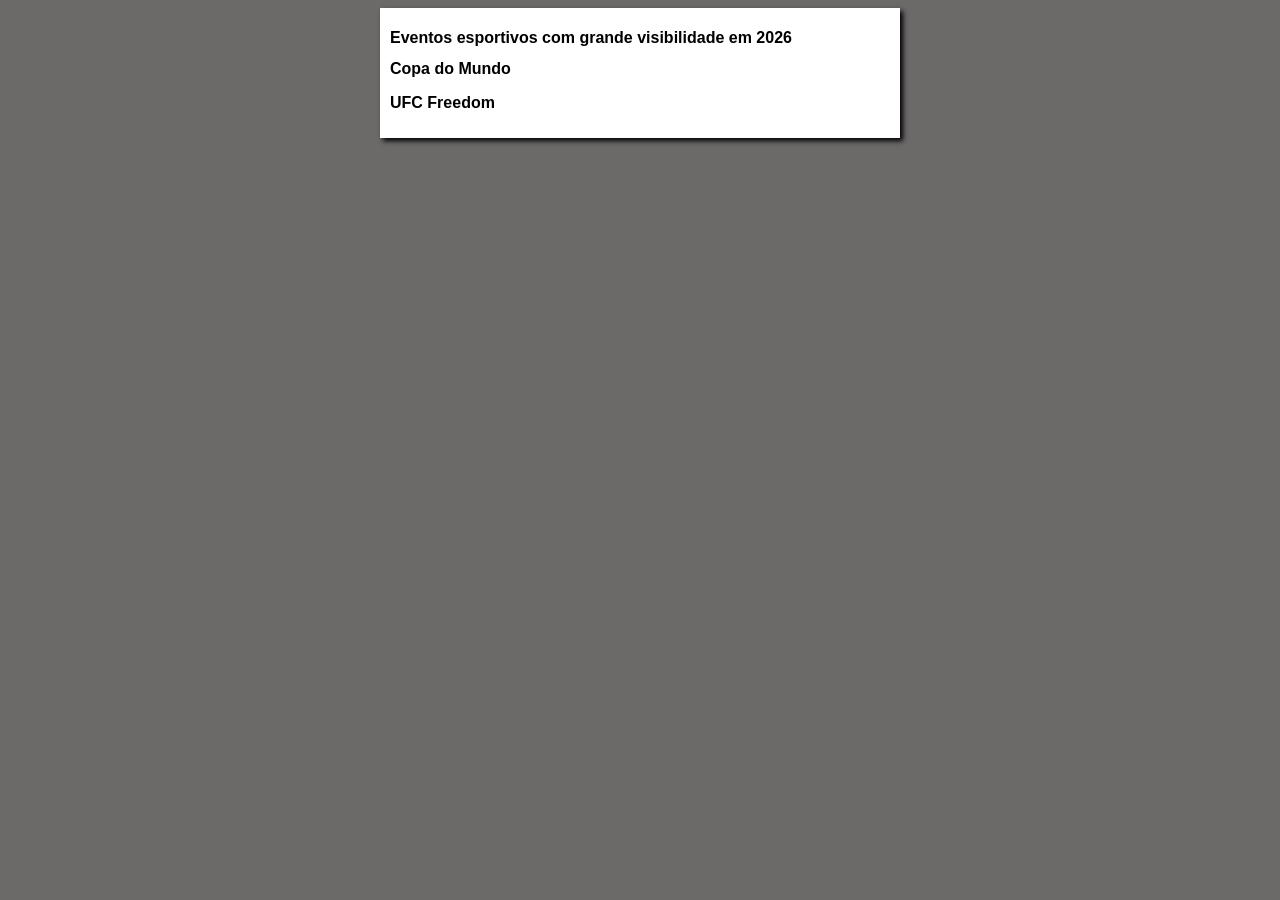
==== index.html @ dded36b4 "Criei o estilo da página" ====
<!DOCTYPE html>
<html lang="pt-BR">
<head>
    <meta charset="UTF-8">
    <meta name="viewport" content="width=device-width, initial-scale=1.0">
    <link rel="stylesheet" href="style.css">
    <title>Esportes</title>
</head>
<body>
    <main>
        <header>
            <h1>Eventos esportivos com grande visibilidade em 2026</h1> 
        </header>

        <article>
            <h2>Copa do Mundo</h2>
            <p></p>
        </article>

        <article>
            <h2>UFC Freedom</h2>
            <p></p>
        </article>
        
    </main>


</body>
</html>
---- style.css ----
*{
    font-family: Arial, sans-serif;
    font-size: 16px;
}

body{
    background-color: rgba(95, 92, 92, 0.918);

}
main{
    background-color:white;
    width: 500px;
    margin: auto;
    padding: 10px;
    box-shadow: 3px 3px 5px black;
}
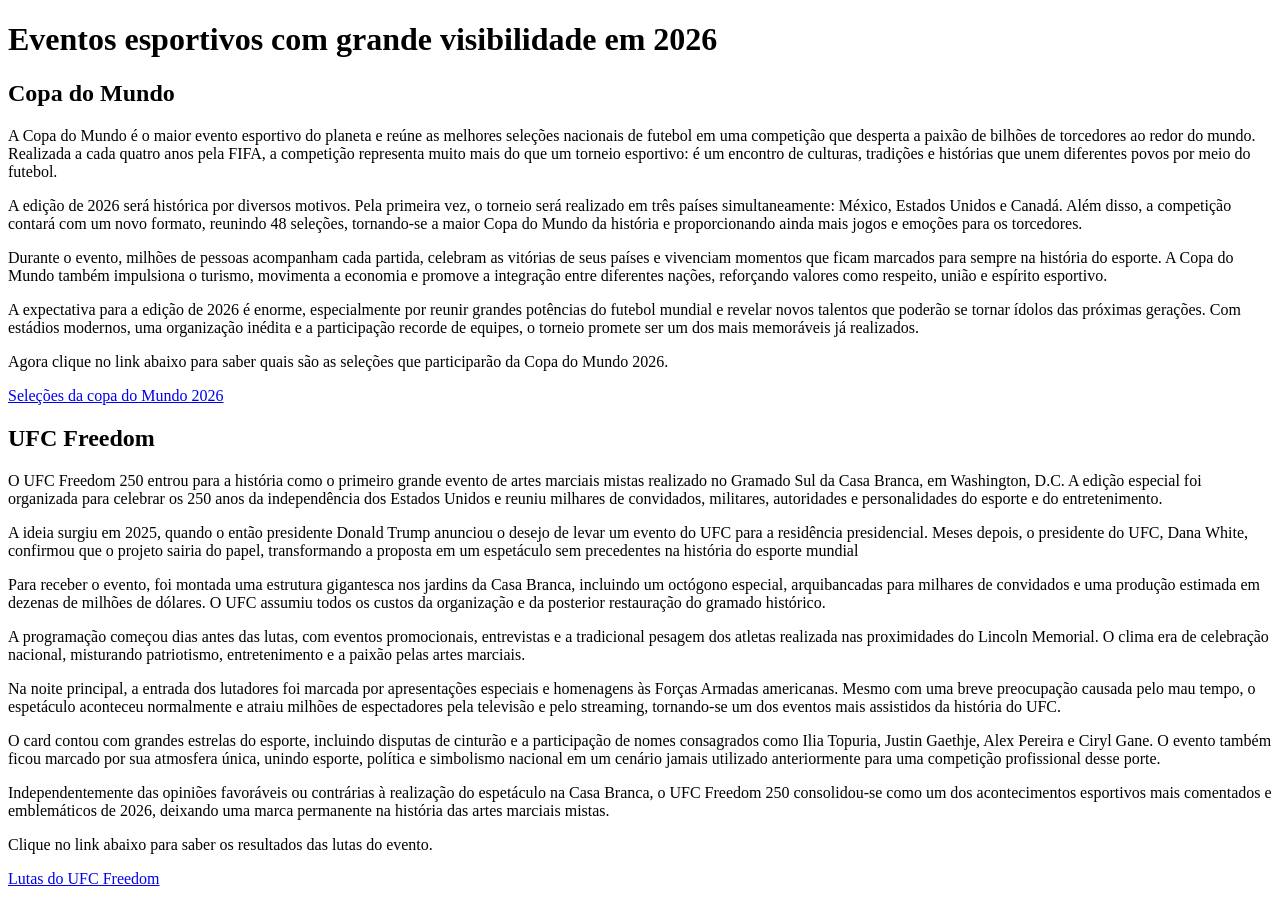
==== commit 3de8f519: "update no link" ====
--- a/index.html
+++ b/index.html
@@ -3,7 +3,6 @@
 <head>
     <meta charset="UTF-8">
     <meta name="viewport" content="width=device-width, initial-scale=1.0">
-    <link rel="stylesheet" href="style.css">
     <title>Esportes</title>
 </head>
 <body>
@@ -14,12 +13,25 @@
 
         <article>
             <h2>Copa do Mundo</h2>
-            <p></p>
+            <p>A Copa do Mundo é o maior evento esportivo do planeta e reúne as melhores seleções nacionais de futebol em uma competição que desperta a paixão de bilhões de torcedores ao redor do mundo. Realizada a cada quatro anos pela FIFA, a competição representa muito mais do que um torneio esportivo: é um encontro de culturas, tradições e histórias que unem diferentes povos por meio do futebol.</p>
+            <p>A edição de 2026 será histórica por diversos motivos. Pela primeira vez, o torneio será realizado em três países simultaneamente: México, Estados Unidos e Canadá. Além disso, a competição contará com um novo formato, reunindo 48 seleções, tornando-se a maior Copa do Mundo da história e proporcionando ainda mais jogos e emoções para os torcedores.</p>
+            <p>Durante o evento, milhões de pessoas acompanham cada partida, celebram as vitórias de seus países e vivenciam momentos que ficam marcados para sempre na história do esporte. A Copa do Mundo também impulsiona o turismo, movimenta a economia e promove a integração entre diferentes nações, reforçando valores como respeito, união e espírito esportivo.</p>
+            <p>A expectativa para a edição de 2026 é enorme, especialmente por reunir grandes potências do futebol mundial e revelar novos talentos que poderão se tornar ídolos das próximas gerações. Com estádios modernos, uma organização inédita e a participação recorde de equipes, o torneio promete ser um dos mais memoráveis já realizados.</p>
+            <p>Agora clique no link abaixo para saber quais são as seleções que participarão da Copa do Mundo 2026.</p>
+            <a href='seleçoes.html'>Seleções da copa do Mundo 2026</a>
         </article>
 
         <article>
             <h2>UFC Freedom</h2>
-            <p></p>
+            <p>O UFC Freedom 250 entrou para a história como o primeiro grande evento de artes marciais mistas realizado no Gramado Sul da Casa Branca, em Washington, D.C. A edição especial foi organizada para celebrar os 250 anos da independência dos Estados Unidos e reuniu milhares de convidados, militares, autoridades e personalidades do esporte e do entretenimento.</p>
+            <p>A ideia surgiu em 2025, quando o então presidente Donald Trump anunciou o desejo de levar um evento do UFC para a residência presidencial. Meses depois, o presidente do UFC, Dana White, confirmou que o projeto sairia do papel, transformando a proposta em um espetáculo sem precedentes na história do esporte mundial</p>
+            <p>Para receber o evento, foi montada uma estrutura gigantesca nos jardins da Casa Branca, incluindo um octógono especial, arquibancadas para milhares de convidados e uma produção estimada em dezenas de milhões de dólares. O UFC assumiu todos os custos da organização e da posterior restauração do gramado histórico.</p>
+            <p>A programação começou dias antes das lutas, com eventos promocionais, entrevistas e a tradicional pesagem dos atletas realizada nas proximidades do Lincoln Memorial. O clima era de celebração nacional, misturando patriotismo, entretenimento e a paixão pelas artes marciais.</p>
+            <p>Na noite principal, a entrada dos lutadores foi marcada por apresentações especiais e homenagens às Forças Armadas americanas. Mesmo com uma breve preocupação causada pelo mau tempo, o espetáculo aconteceu normalmente e atraiu milhões de espectadores pela televisão e pelo streaming, tornando-se um dos eventos mais assistidos da história do UFC.</p>
+            <p>O card contou com grandes estrelas do esporte, incluindo disputas de cinturão e a participação de nomes consagrados como Ilia Topuria, Justin Gaethje, Alex Pereira e Ciryl Gane. O evento também ficou marcado por sua atmosfera única, unindo esporte, política e simbolismo nacional em um cenário jamais utilizado anteriormente para uma competição profissional desse porte.</p>
+            <p>Independentemente das opiniões favoráveis ou contrárias à realização do espetáculo na Casa Branca, o UFC Freedom 250 consolidou-se como um dos acontecimentos esportivos mais comentados e emblemáticos de 2026, deixando uma marca permanente na história das artes marciais mistas.</p>
+            <p>Clique no link abaixo para saber os resultados das lutas do evento.</p>
+            <a href='lutadores.html'>Lutas do UFC Freedom</a>
         </article>
         
     </main>
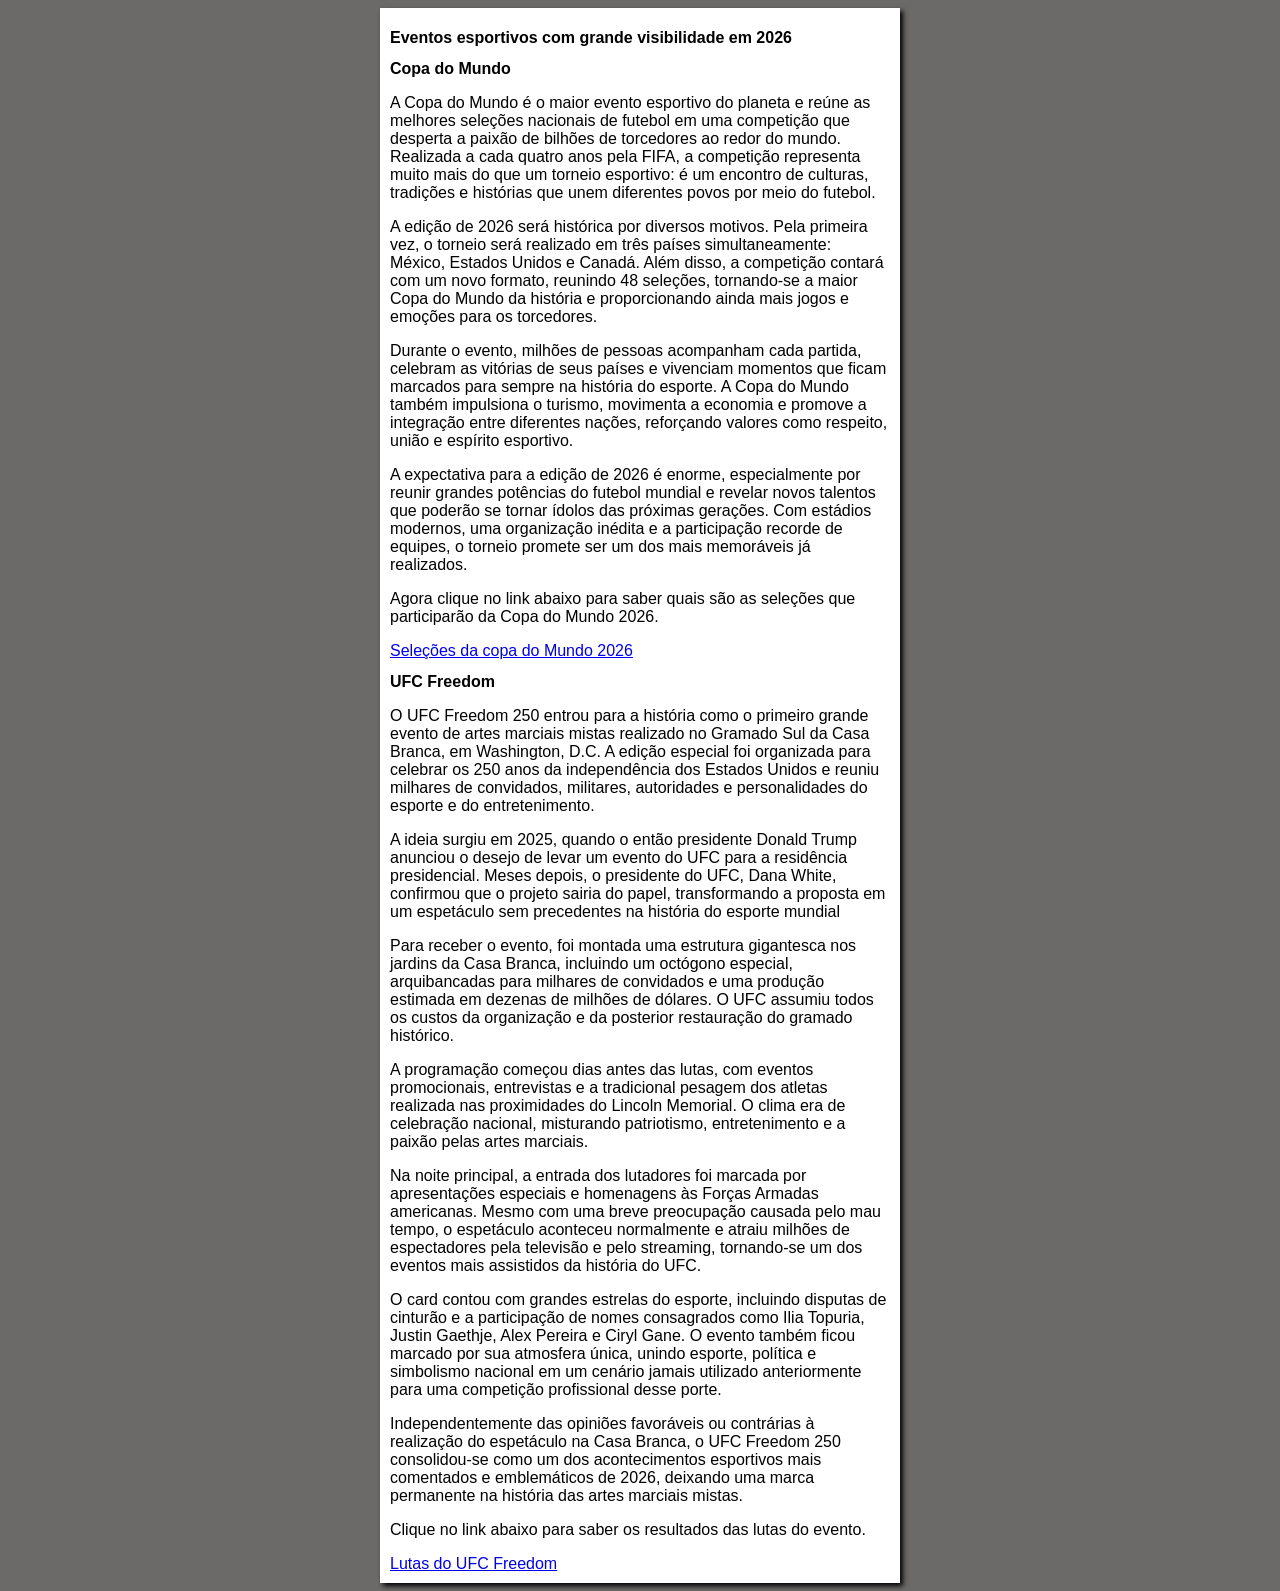
==== commit 405ca4ef: "Merge branch 'design'" ====
--- a/index.html
+++ b/index.html
@@ -3,6 +3,7 @@
 <head>
     <meta charset="UTF-8">
     <meta name="viewport" content="width=device-width, initial-scale=1.0">
+    <link rel="stylesheet" href="style.css">
     <title>Esportes</title>
 </head>
 <body>
--- a/style.css
+++ b/style.css
@@ -0,0 +1,16 @@
+*{
+    font-family: Arial, sans-serif;
+    font-size: 16px;
+}
+
+body{
+    background-color: rgba(95, 92, 92, 0.918);
+
+}
+main{
+    background-color:white;
+    width: 500px;
+    margin: auto;
+    padding: 10px;
+    box-shadow: 3px 3px 5px black;
+}
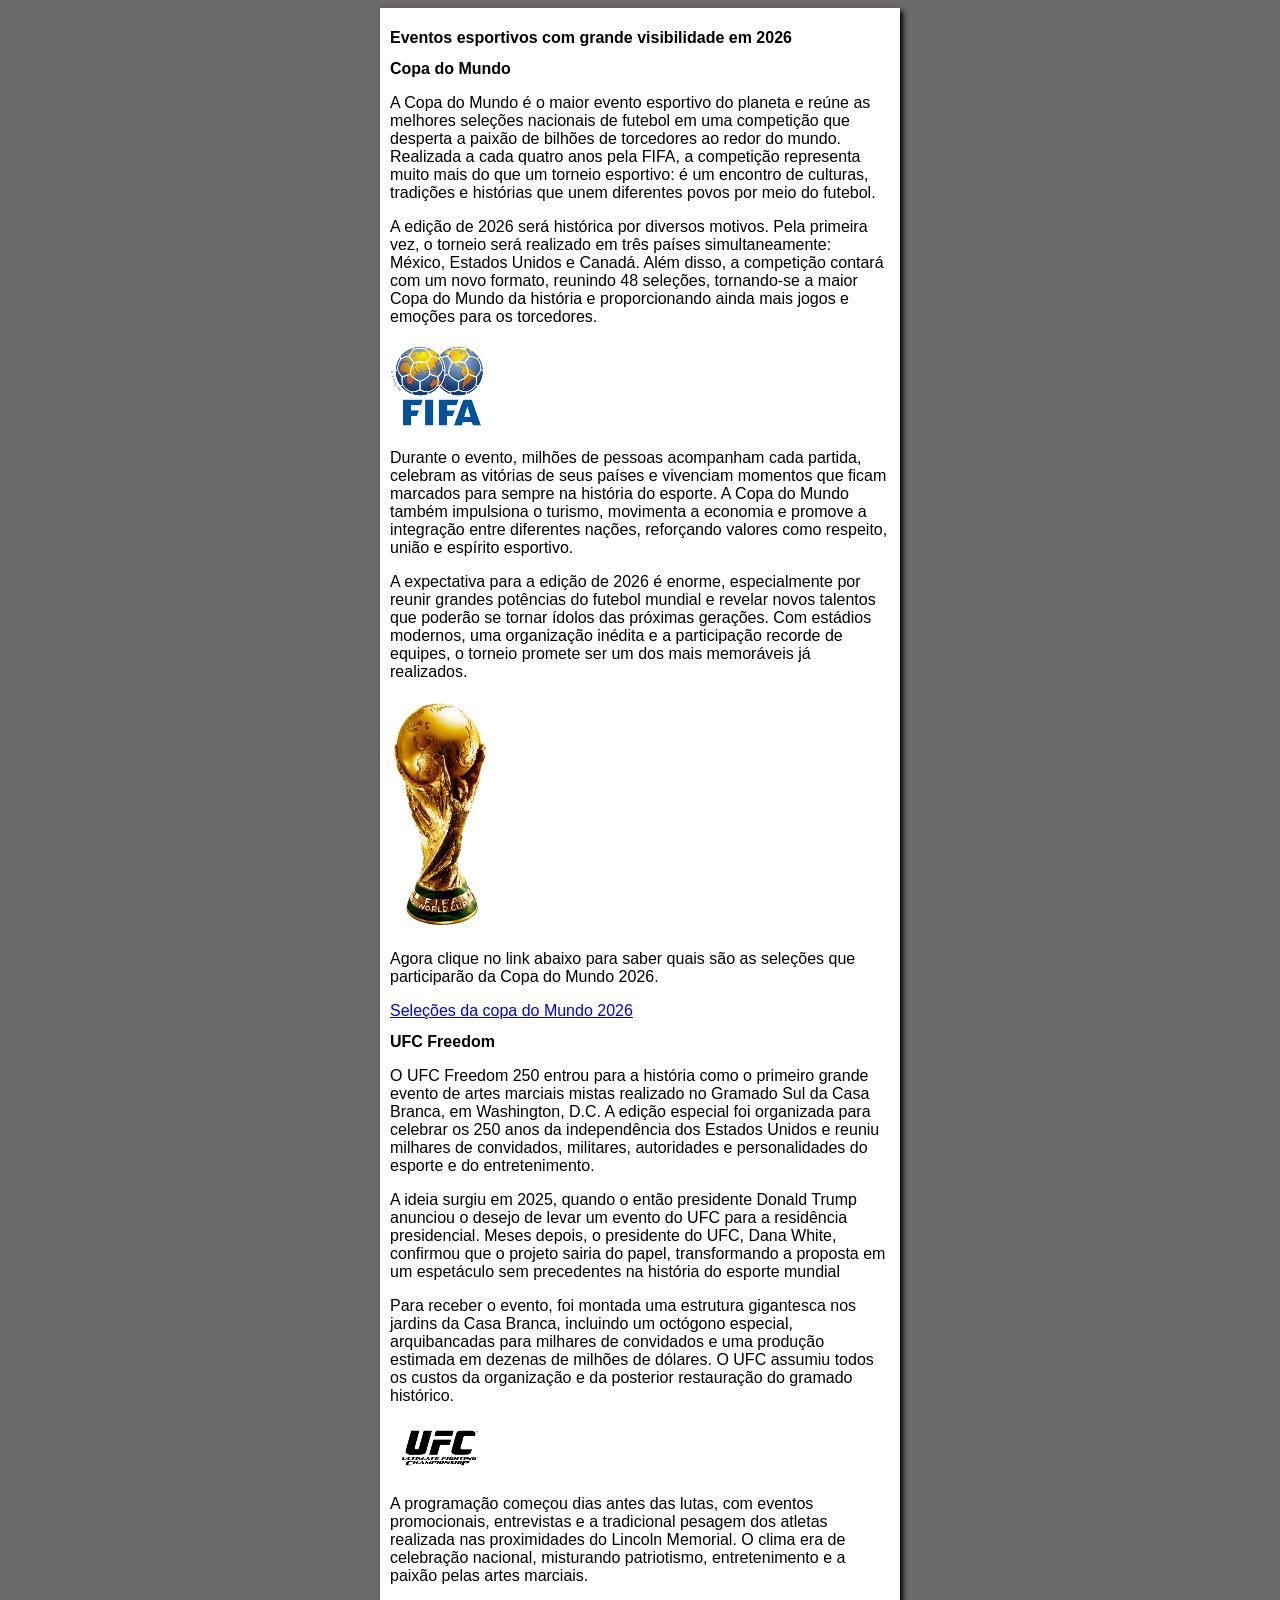
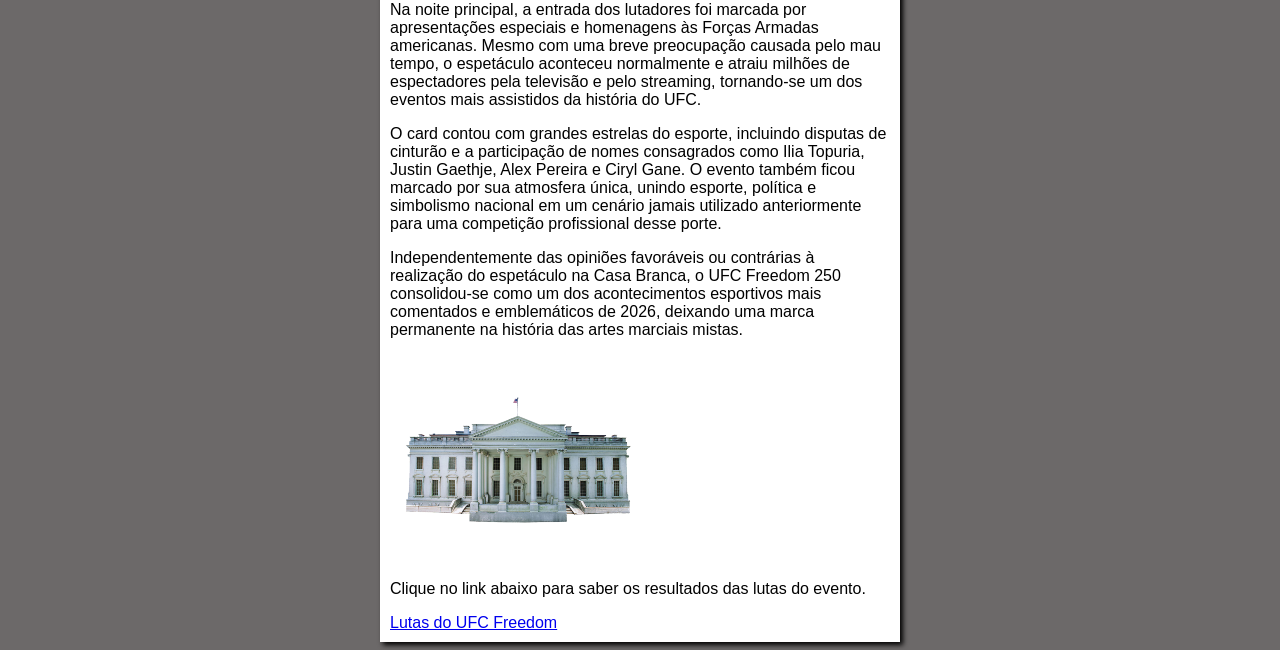
==== commit 94f414d5: "Update - Coloquei imagens na página" ====
--- a/index.html
+++ b/index.html
@@ -16,8 +16,10 @@
             <h2>Copa do Mundo</h2>
             <p>A Copa do Mundo é o maior evento esportivo do planeta e reúne as melhores seleções nacionais de futebol em uma competição que desperta a paixão de bilhões de torcedores ao redor do mundo. Realizada a cada quatro anos pela FIFA, a competição representa muito mais do que um torneio esportivo: é um encontro de culturas, tradições e histórias que unem diferentes povos por meio do futebol.</p>
             <p>A edição de 2026 será histórica por diversos motivos. Pela primeira vez, o torneio será realizado em três países simultaneamente: México, Estados Unidos e Canadá. Além disso, a competição contará com um novo formato, reunindo 48 seleções, tornando-se a maior Copa do Mundo da história e proporcionando ainda mais jogos e emoções para os torcedores.</p>
+            <img src="Imagens- Site Web Simples/pngwing.com (1).png" alt="FIFA (Federação Internacional de Futebol)">            
             <p>Durante o evento, milhões de pessoas acompanham cada partida, celebram as vitórias de seus países e vivenciam momentos que ficam marcados para sempre na história do esporte. A Copa do Mundo também impulsiona o turismo, movimenta a economia e promove a integração entre diferentes nações, reforçando valores como respeito, união e espírito esportivo.</p>
             <p>A expectativa para a edição de 2026 é enorme, especialmente por reunir grandes potências do futebol mundial e revelar novos talentos que poderão se tornar ídolos das próximas gerações. Com estádios modernos, uma organização inédita e a participação recorde de equipes, o torneio promete ser um dos mais memoráveis já realizados.</p>
+            <img src="Imagens- Site Web Simples/pngwing.com.png" alt="Troféu da Copa do Mundo">
             <p>Agora clique no link abaixo para saber quais são as seleções que participarão da Copa do Mundo 2026.</p>
             <a href='seleçoes.html'>Seleções da copa do Mundo 2026</a>
         </article>
@@ -27,10 +29,12 @@
             <p>O UFC Freedom 250 entrou para a história como o primeiro grande evento de artes marciais mistas realizado no Gramado Sul da Casa Branca, em Washington, D.C. A edição especial foi organizada para celebrar os 250 anos da independência dos Estados Unidos e reuniu milhares de convidados, militares, autoridades e personalidades do esporte e do entretenimento.</p>
             <p>A ideia surgiu em 2025, quando o então presidente Donald Trump anunciou o desejo de levar um evento do UFC para a residência presidencial. Meses depois, o presidente do UFC, Dana White, confirmou que o projeto sairia do papel, transformando a proposta em um espetáculo sem precedentes na história do esporte mundial</p>
             <p>Para receber o evento, foi montada uma estrutura gigantesca nos jardins da Casa Branca, incluindo um octógono especial, arquibancadas para milhares de convidados e uma produção estimada em dezenas de milhões de dólares. O UFC assumiu todos os custos da organização e da posterior restauração do gramado histórico.</p>
+            <img src="Imagens- Site Web Simples/pngwing.com (2).png" alt="Ultimate Fighting Championship">
             <p>A programação começou dias antes das lutas, com eventos promocionais, entrevistas e a tradicional pesagem dos atletas realizada nas proximidades do Lincoln Memorial. O clima era de celebração nacional, misturando patriotismo, entretenimento e a paixão pelas artes marciais.</p>
             <p>Na noite principal, a entrada dos lutadores foi marcada por apresentações especiais e homenagens às Forças Armadas americanas. Mesmo com uma breve preocupação causada pelo mau tempo, o espetáculo aconteceu normalmente e atraiu milhões de espectadores pela televisão e pelo streaming, tornando-se um dos eventos mais assistidos da história do UFC.</p>
             <p>O card contou com grandes estrelas do esporte, incluindo disputas de cinturão e a participação de nomes consagrados como Ilia Topuria, Justin Gaethje, Alex Pereira e Ciryl Gane. O evento também ficou marcado por sua atmosfera única, unindo esporte, política e simbolismo nacional em um cenário jamais utilizado anteriormente para uma competição profissional desse porte.</p>
             <p>Independentemente das opiniões favoráveis ou contrárias à realização do espetáculo na Casa Branca, o UFC Freedom 250 consolidou-se como um dos acontecimentos esportivos mais comentados e emblemáticos de 2026, deixando uma marca permanente na história das artes marciais mistas.</p>
+            <img src="Imagens- Site Web Simples/pngwing.com (6).png" alt="A Casa Branca (Casa presidencial dos Estados Unidos)">
             <p>Clique no link abaixo para saber os resultados das lutas do evento.</p>
             <a href='lutadores.html'>Lutas do UFC Freedom</a>
         </article>
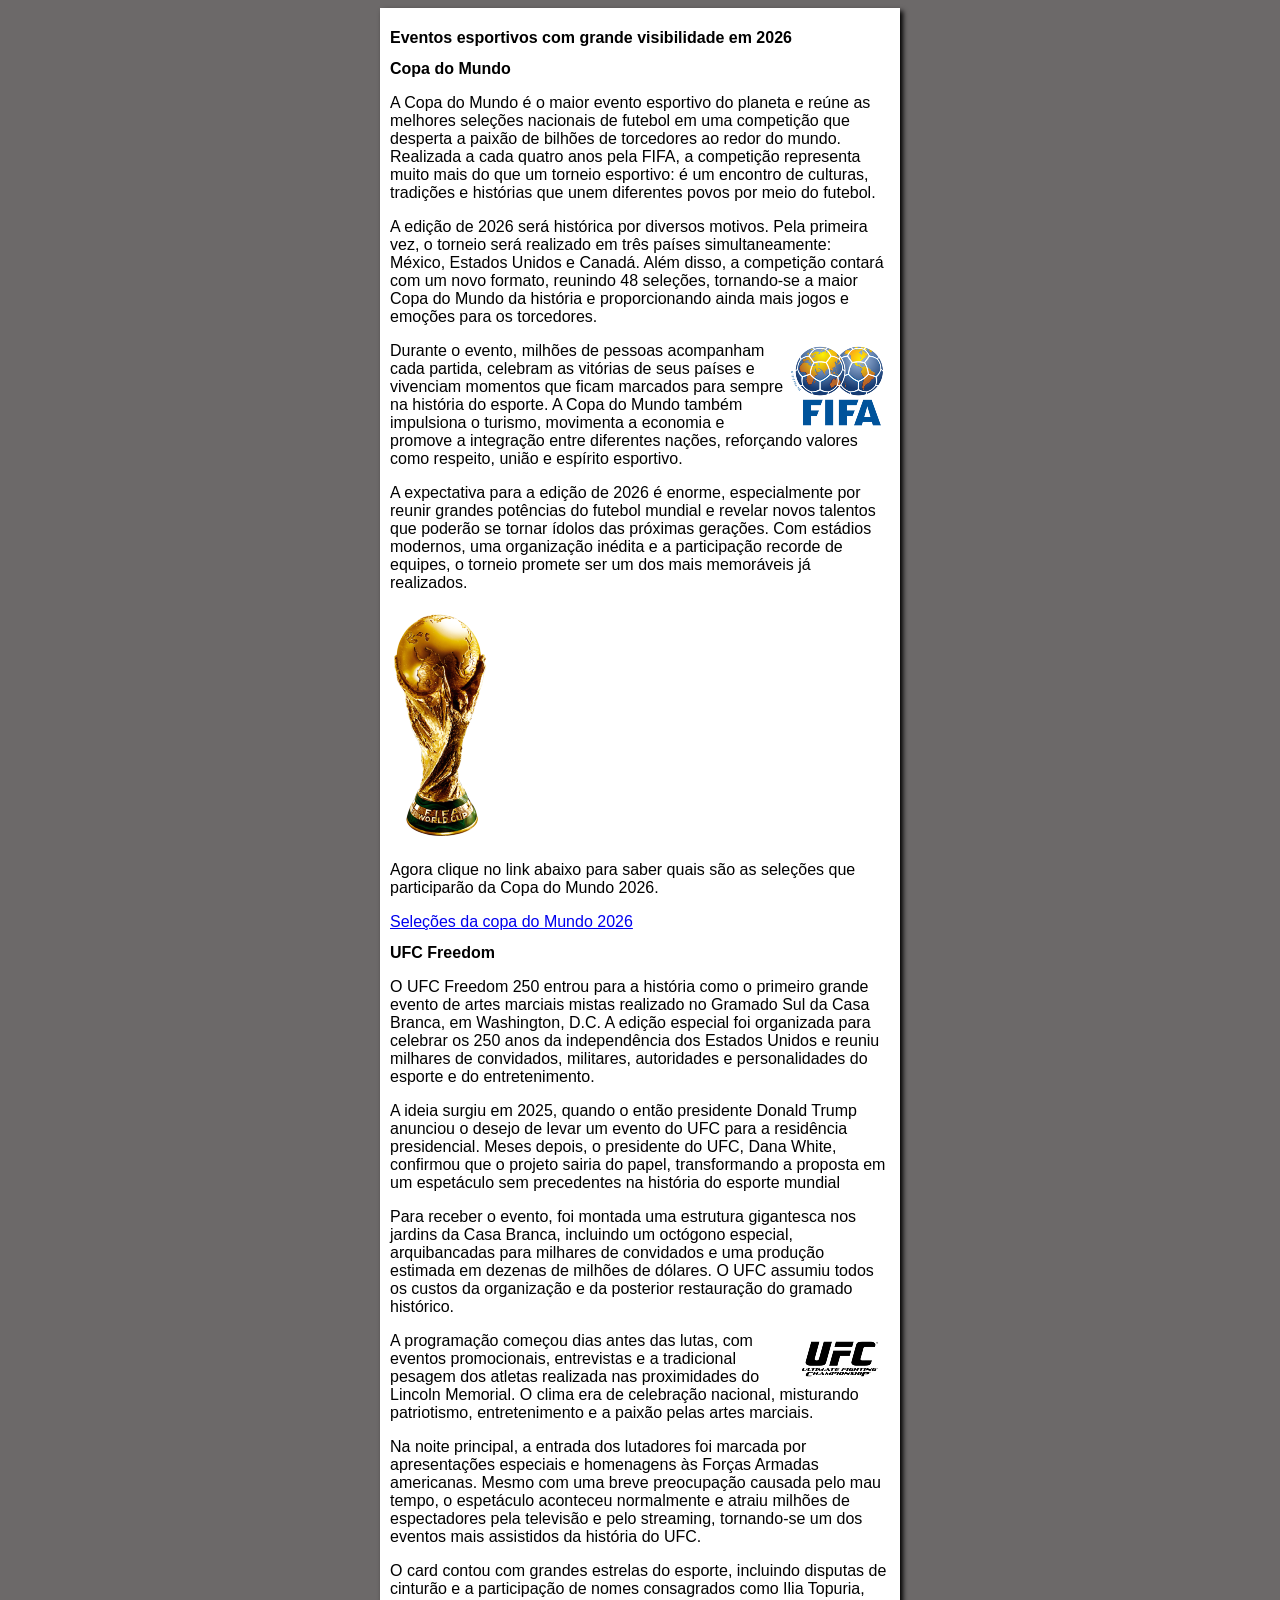
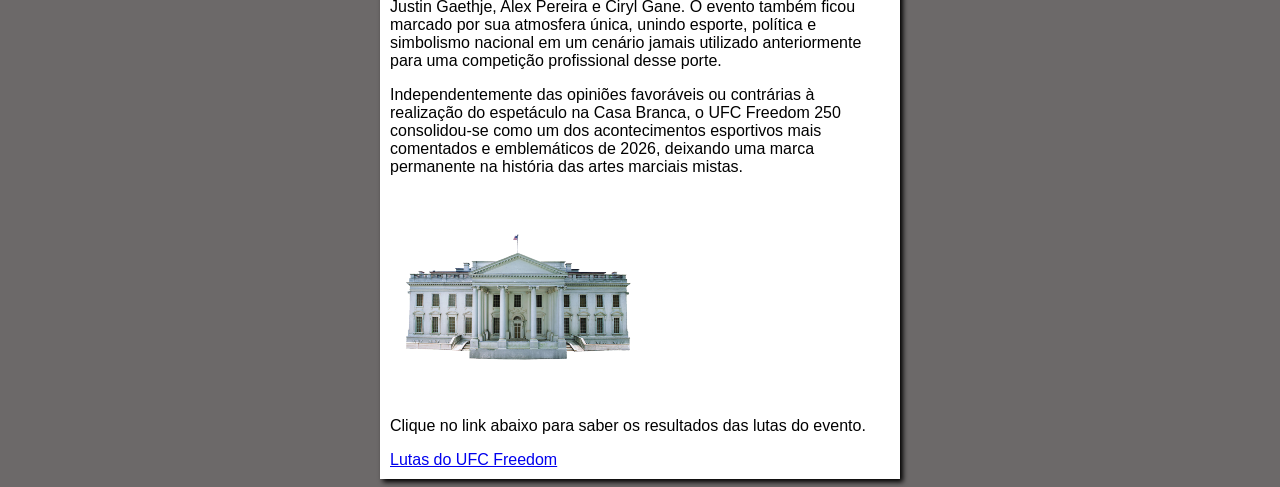
==== commit f552c6e6: "Update - Coloquei as imagens menores no lado direito da página" ====
--- a/index.html
+++ b/index.html
@@ -16,7 +16,7 @@
             <h2>Copa do Mundo</h2>
             <p>A Copa do Mundo é o maior evento esportivo do planeta e reúne as melhores seleções nacionais de futebol em uma competição que desperta a paixão de bilhões de torcedores ao redor do mundo. Realizada a cada quatro anos pela FIFA, a competição representa muito mais do que um torneio esportivo: é um encontro de culturas, tradições e histórias que unem diferentes povos por meio do futebol.</p>
             <p>A edição de 2026 será histórica por diversos motivos. Pela primeira vez, o torneio será realizado em três países simultaneamente: México, Estados Unidos e Canadá. Além disso, a competição contará com um novo formato, reunindo 48 seleções, tornando-se a maior Copa do Mundo da história e proporcionando ainda mais jogos e emoções para os torcedores.</p>
-            <img src="Imagens- Site Web Simples/pngwing.com (1).png" alt="FIFA (Federação Internacional de Futebol)">            
+            <img class="lado" src="Imagens- Site Web Simples/pngwing.com (1).png" alt="FIFA (Federação Internacional de Futebol)">            
             <p>Durante o evento, milhões de pessoas acompanham cada partida, celebram as vitórias de seus países e vivenciam momentos que ficam marcados para sempre na história do esporte. A Copa do Mundo também impulsiona o turismo, movimenta a economia e promove a integração entre diferentes nações, reforçando valores como respeito, união e espírito esportivo.</p>
             <p>A expectativa para a edição de 2026 é enorme, especialmente por reunir grandes potências do futebol mundial e revelar novos talentos que poderão se tornar ídolos das próximas gerações. Com estádios modernos, uma organização inédita e a participação recorde de equipes, o torneio promete ser um dos mais memoráveis já realizados.</p>
             <img src="Imagens- Site Web Simples/pngwing.com.png" alt="Troféu da Copa do Mundo">
@@ -29,7 +29,7 @@
             <p>O UFC Freedom 250 entrou para a história como o primeiro grande evento de artes marciais mistas realizado no Gramado Sul da Casa Branca, em Washington, D.C. A edição especial foi organizada para celebrar os 250 anos da independência dos Estados Unidos e reuniu milhares de convidados, militares, autoridades e personalidades do esporte e do entretenimento.</p>
             <p>A ideia surgiu em 2025, quando o então presidente Donald Trump anunciou o desejo de levar um evento do UFC para a residência presidencial. Meses depois, o presidente do UFC, Dana White, confirmou que o projeto sairia do papel, transformando a proposta em um espetáculo sem precedentes na história do esporte mundial</p>
             <p>Para receber o evento, foi montada uma estrutura gigantesca nos jardins da Casa Branca, incluindo um octógono especial, arquibancadas para milhares de convidados e uma produção estimada em dezenas de milhões de dólares. O UFC assumiu todos os custos da organização e da posterior restauração do gramado histórico.</p>
-            <img src="Imagens- Site Web Simples/pngwing.com (2).png" alt="Ultimate Fighting Championship">
+            <img class="lado" src="Imagens- Site Web Simples/pngwing.com (2).png" alt="Ultimate Fighting Championship">
             <p>A programação começou dias antes das lutas, com eventos promocionais, entrevistas e a tradicional pesagem dos atletas realizada nas proximidades do Lincoln Memorial. O clima era de celebração nacional, misturando patriotismo, entretenimento e a paixão pelas artes marciais.</p>
             <p>Na noite principal, a entrada dos lutadores foi marcada por apresentações especiais e homenagens às Forças Armadas americanas. Mesmo com uma breve preocupação causada pelo mau tempo, o espetáculo aconteceu normalmente e atraiu milhões de espectadores pela televisão e pelo streaming, tornando-se um dos eventos mais assistidos da história do UFC.</p>
             <p>O card contou com grandes estrelas do esporte, incluindo disputas de cinturão e a participação de nomes consagrados como Ilia Topuria, Justin Gaethje, Alex Pereira e Ciryl Gane. O evento também ficou marcado por sua atmosfera única, unindo esporte, política e simbolismo nacional em um cenário jamais utilizado anteriormente para uma competição profissional desse porte.</p>
--- a/style.css
+++ b/style.css
@@ -7,6 +7,9 @@
     background-color: rgba(95, 92, 92, 0.918);
 
 }
+img.lado{
+    float: right;
+}
 main{
     background-color:white;
     width: 500px;
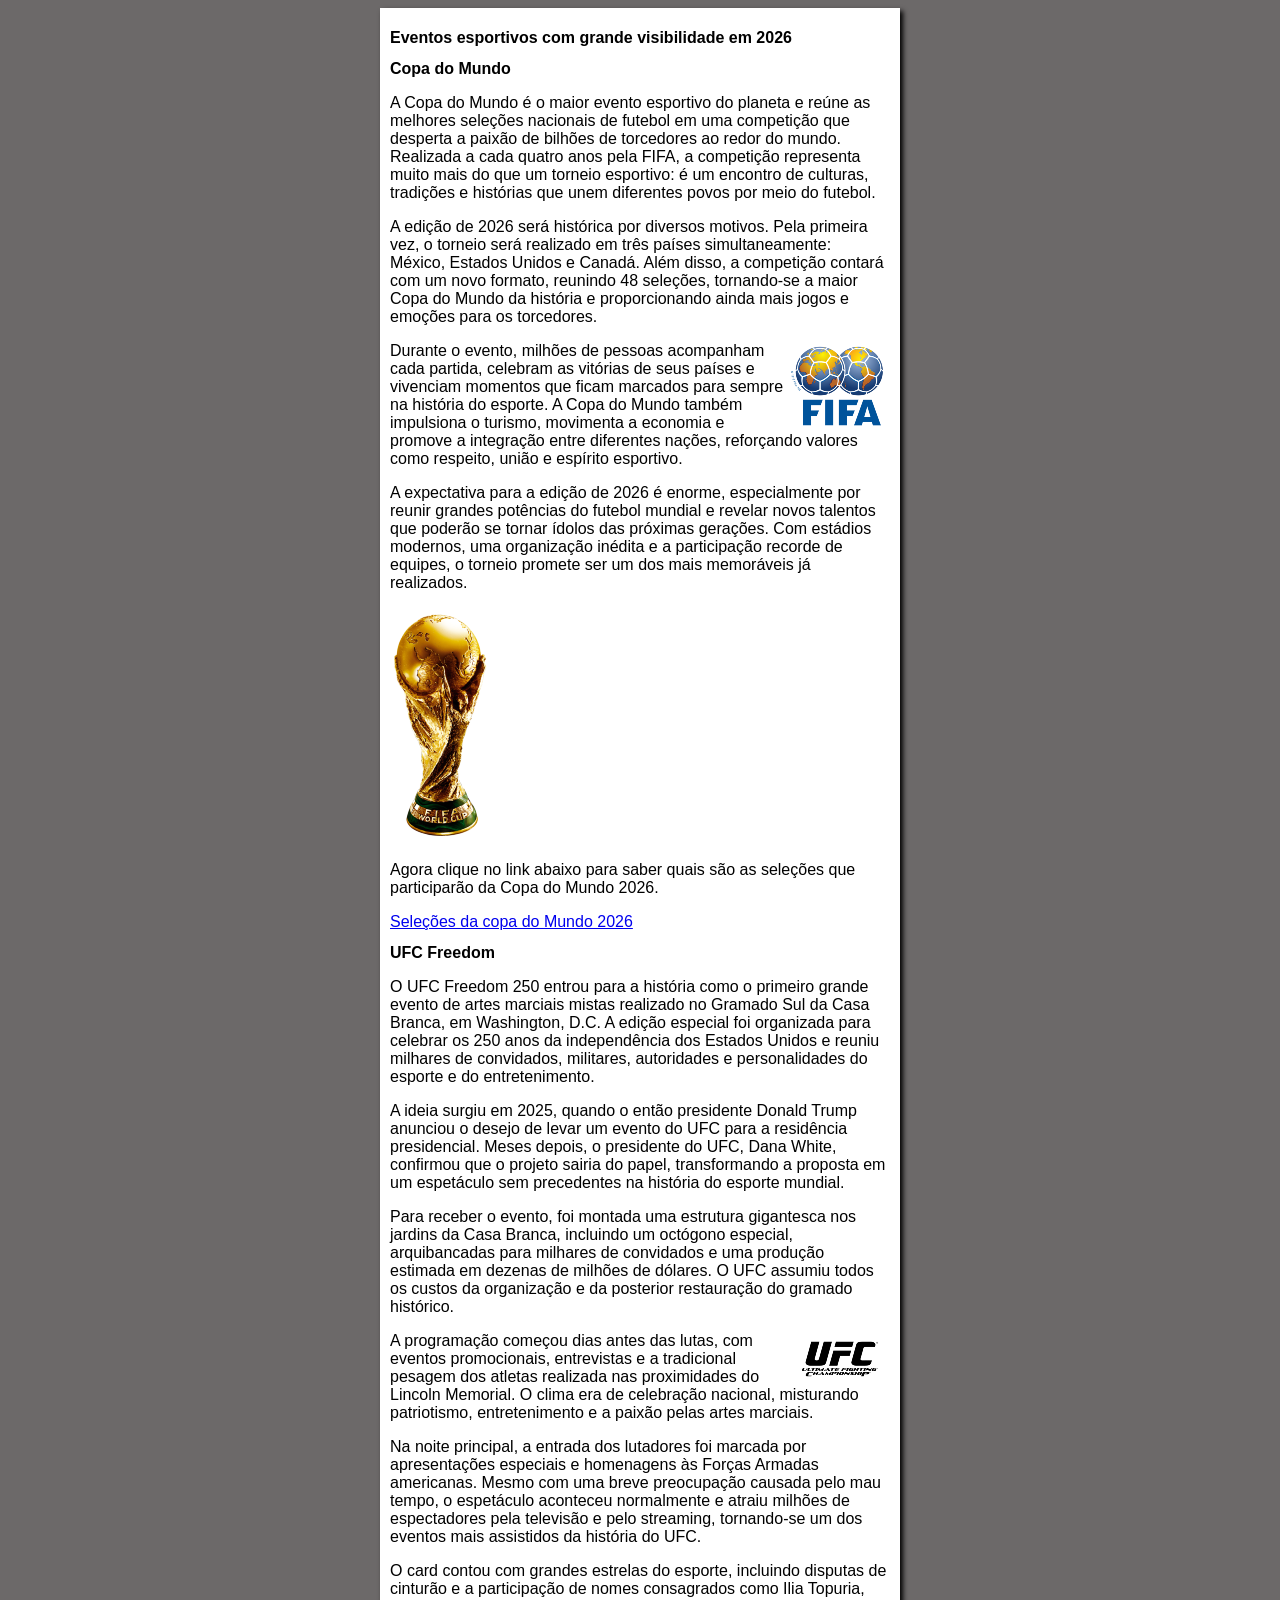
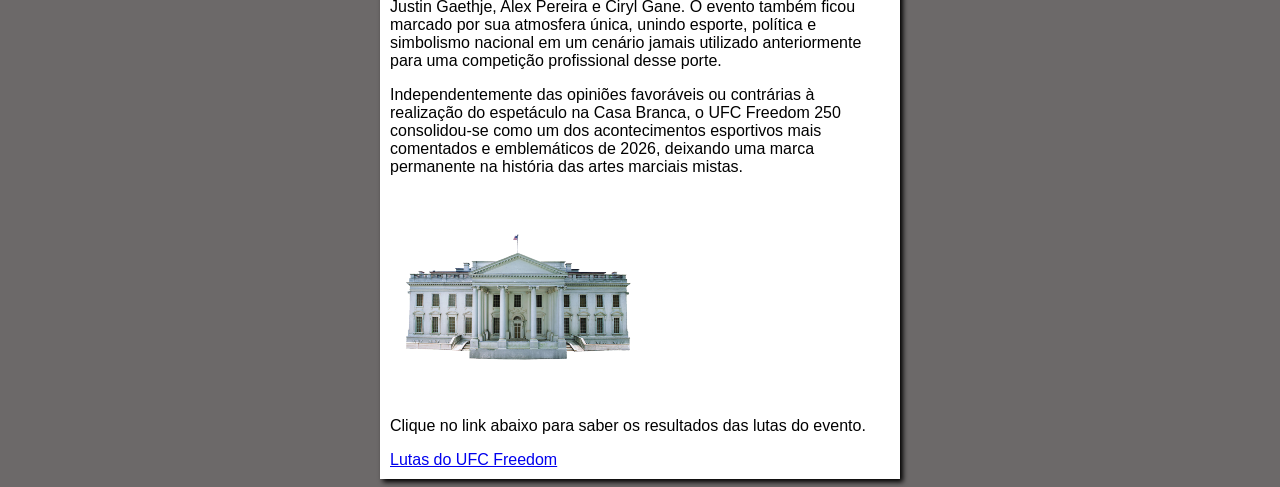
==== commit 88aa784e: "update" ====
--- a/index.html
+++ b/index.html
@@ -27,7 +27,7 @@
         <article>
             <h2>UFC Freedom</h2>
             <p>O UFC Freedom 250 entrou para a história como o primeiro grande evento de artes marciais mistas realizado no Gramado Sul da Casa Branca, em Washington, D.C. A edição especial foi organizada para celebrar os 250 anos da independência dos Estados Unidos e reuniu milhares de convidados, militares, autoridades e personalidades do esporte e do entretenimento.</p>
-            <p>A ideia surgiu em 2025, quando o então presidente Donald Trump anunciou o desejo de levar um evento do UFC para a residência presidencial. Meses depois, o presidente do UFC, Dana White, confirmou que o projeto sairia do papel, transformando a proposta em um espetáculo sem precedentes na história do esporte mundial</p>
+            <p>A ideia surgiu em 2025, quando o então presidente Donald Trump anunciou o desejo de levar um evento do UFC para a residência presidencial. Meses depois, o presidente do UFC, Dana White, confirmou que o projeto sairia do papel, transformando a proposta em um espetáculo sem precedentes na história do esporte mundial.</p>
             <p>Para receber o evento, foi montada uma estrutura gigantesca nos jardins da Casa Branca, incluindo um octógono especial, arquibancadas para milhares de convidados e uma produção estimada em dezenas de milhões de dólares. O UFC assumiu todos os custos da organização e da posterior restauração do gramado histórico.</p>
             <img class="lado" src="Imagens- Site Web Simples/pngwing.com (2).png" alt="Ultimate Fighting Championship">
             <p>A programação começou dias antes das lutas, com eventos promocionais, entrevistas e a tradicional pesagem dos atletas realizada nas proximidades do Lincoln Memorial. O clima era de celebração nacional, misturando patriotismo, entretenimento e a paixão pelas artes marciais.</p>
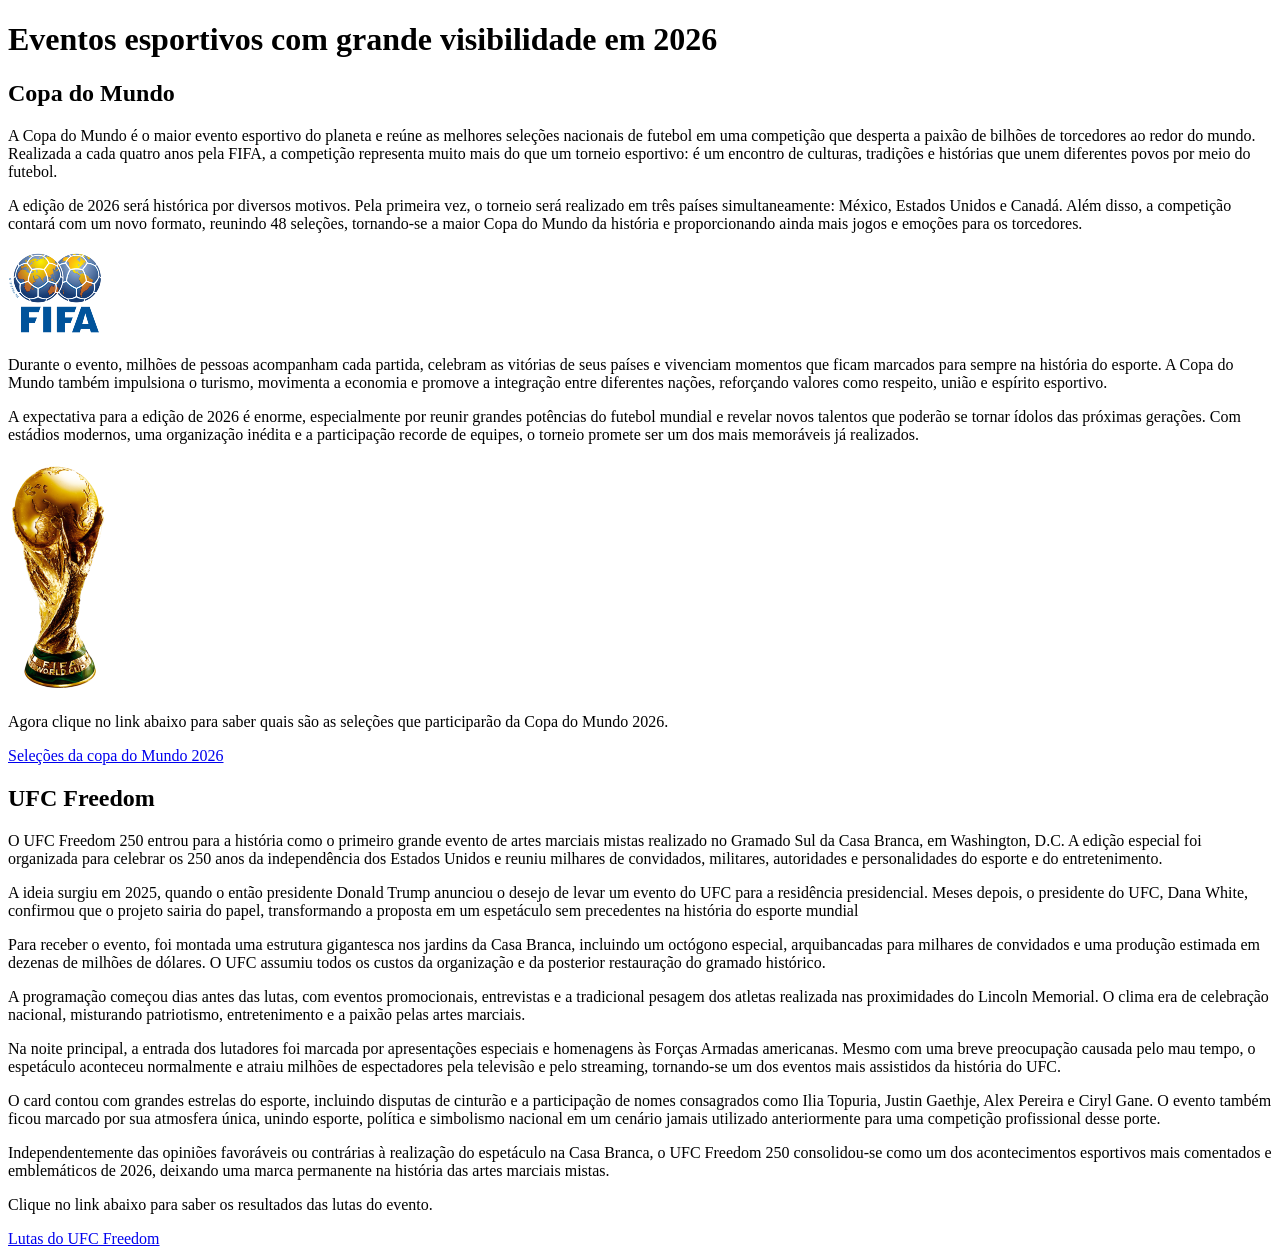
==== commit 6febc78a: "update imagens no conteúdo" ====
--- a/index.html
+++ b/index.html
@@ -3,7 +3,6 @@
 <head>
     <meta charset="UTF-8">
     <meta name="viewport" content="width=device-width, initial-scale=1.0">
-    <link rel="stylesheet" href="style.css">
     <title>Esportes</title>
 </head>
 <body>
@@ -27,14 +26,12 @@
         <article>
             <h2>UFC Freedom</h2>
             <p>O UFC Freedom 250 entrou para a história como o primeiro grande evento de artes marciais mistas realizado no Gramado Sul da Casa Branca, em Washington, D.C. A edição especial foi organizada para celebrar os 250 anos da independência dos Estados Unidos e reuniu milhares de convidados, militares, autoridades e personalidades do esporte e do entretenimento.</p>
-            <p>A ideia surgiu em 2025, quando o então presidente Donald Trump anunciou o desejo de levar um evento do UFC para a residência presidencial. Meses depois, o presidente do UFC, Dana White, confirmou que o projeto sairia do papel, transformando a proposta em um espetáculo sem precedentes na história do esporte mundial.</p>
+            <p>A ideia surgiu em 2025, quando o então presidente Donald Trump anunciou o desejo de levar um evento do UFC para a residência presidencial. Meses depois, o presidente do UFC, Dana White, confirmou que o projeto sairia do papel, transformando a proposta em um espetáculo sem precedentes na história do esporte mundial</p>
             <p>Para receber o evento, foi montada uma estrutura gigantesca nos jardins da Casa Branca, incluindo um octógono especial, arquibancadas para milhares de convidados e uma produção estimada em dezenas de milhões de dólares. O UFC assumiu todos os custos da organização e da posterior restauração do gramado histórico.</p>
-            <img class="lado" src="Imagens- Site Web Simples/pngwing.com (2).png" alt="Ultimate Fighting Championship">
             <p>A programação começou dias antes das lutas, com eventos promocionais, entrevistas e a tradicional pesagem dos atletas realizada nas proximidades do Lincoln Memorial. O clima era de celebração nacional, misturando patriotismo, entretenimento e a paixão pelas artes marciais.</p>
             <p>Na noite principal, a entrada dos lutadores foi marcada por apresentações especiais e homenagens às Forças Armadas americanas. Mesmo com uma breve preocupação causada pelo mau tempo, o espetáculo aconteceu normalmente e atraiu milhões de espectadores pela televisão e pelo streaming, tornando-se um dos eventos mais assistidos da história do UFC.</p>
             <p>O card contou com grandes estrelas do esporte, incluindo disputas de cinturão e a participação de nomes consagrados como Ilia Topuria, Justin Gaethje, Alex Pereira e Ciryl Gane. O evento também ficou marcado por sua atmosfera única, unindo esporte, política e simbolismo nacional em um cenário jamais utilizado anteriormente para uma competição profissional desse porte.</p>
             <p>Independentemente das opiniões favoráveis ou contrárias à realização do espetáculo na Casa Branca, o UFC Freedom 250 consolidou-se como um dos acontecimentos esportivos mais comentados e emblemáticos de 2026, deixando uma marca permanente na história das artes marciais mistas.</p>
-            <img src="Imagens- Site Web Simples/pngwing.com (6).png" alt="A Casa Branca (Casa presidencial dos Estados Unidos)">
             <p>Clique no link abaixo para saber os resultados das lutas do evento.</p>
             <a href='lutadores.html'>Lutas do UFC Freedom</a>
         </article>
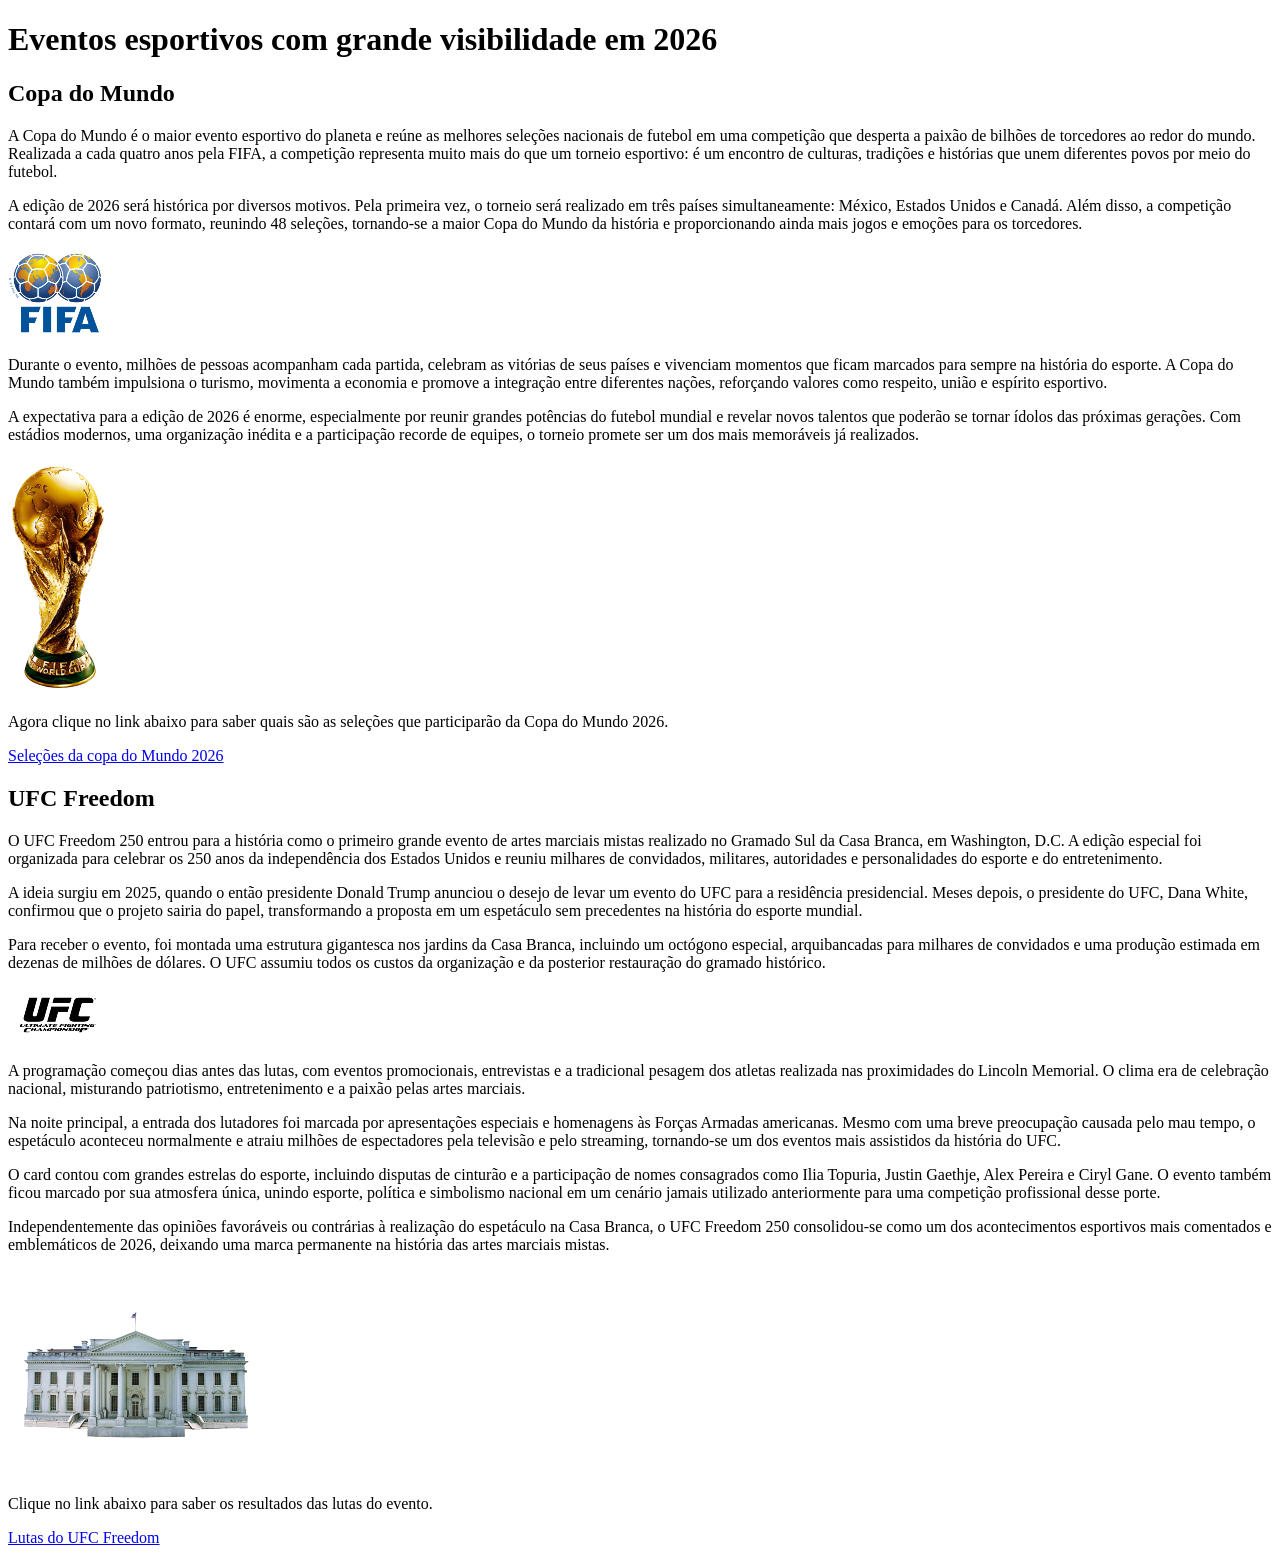
==== commit 4bff9082: "update - Todas as imagens estão no conteúdo" ====
--- a/index.html
+++ b/index.html
@@ -26,12 +26,14 @@
         <article>
             <h2>UFC Freedom</h2>
             <p>O UFC Freedom 250 entrou para a história como o primeiro grande evento de artes marciais mistas realizado no Gramado Sul da Casa Branca, em Washington, D.C. A edição especial foi organizada para celebrar os 250 anos da independência dos Estados Unidos e reuniu milhares de convidados, militares, autoridades e personalidades do esporte e do entretenimento.</p>
-            <p>A ideia surgiu em 2025, quando o então presidente Donald Trump anunciou o desejo de levar um evento do UFC para a residência presidencial. Meses depois, o presidente do UFC, Dana White, confirmou que o projeto sairia do papel, transformando a proposta em um espetáculo sem precedentes na história do esporte mundial</p>
+            <p>A ideia surgiu em 2025, quando o então presidente Donald Trump anunciou o desejo de levar um evento do UFC para a residência presidencial. Meses depois, o presidente do UFC, Dana White, confirmou que o projeto sairia do papel, transformando a proposta em um espetáculo sem precedentes na história do esporte mundial.</p>
             <p>Para receber o evento, foi montada uma estrutura gigantesca nos jardins da Casa Branca, incluindo um octógono especial, arquibancadas para milhares de convidados e uma produção estimada em dezenas de milhões de dólares. O UFC assumiu todos os custos da organização e da posterior restauração do gramado histórico.</p>
+            <img class="lado" src="Imagens- Site Web Simples/pngwing.com (2).png" alt="Ultimate Fighting Championship">
             <p>A programação começou dias antes das lutas, com eventos promocionais, entrevistas e a tradicional pesagem dos atletas realizada nas proximidades do Lincoln Memorial. O clima era de celebração nacional, misturando patriotismo, entretenimento e a paixão pelas artes marciais.</p>
             <p>Na noite principal, a entrada dos lutadores foi marcada por apresentações especiais e homenagens às Forças Armadas americanas. Mesmo com uma breve preocupação causada pelo mau tempo, o espetáculo aconteceu normalmente e atraiu milhões de espectadores pela televisão e pelo streaming, tornando-se um dos eventos mais assistidos da história do UFC.</p>
             <p>O card contou com grandes estrelas do esporte, incluindo disputas de cinturão e a participação de nomes consagrados como Ilia Topuria, Justin Gaethje, Alex Pereira e Ciryl Gane. O evento também ficou marcado por sua atmosfera única, unindo esporte, política e simbolismo nacional em um cenário jamais utilizado anteriormente para uma competição profissional desse porte.</p>
             <p>Independentemente das opiniões favoráveis ou contrárias à realização do espetáculo na Casa Branca, o UFC Freedom 250 consolidou-se como um dos acontecimentos esportivos mais comentados e emblemáticos de 2026, deixando uma marca permanente na história das artes marciais mistas.</p>
+            <img src="Imagens- Site Web Simples/pngwing.com (6).png" alt="A Casa Branca (Casa presidencial dos Estados Unidos)">
             <p>Clique no link abaixo para saber os resultados das lutas do evento.</p>
             <a href='lutadores.html'>Lutas do UFC Freedom</a>
         </article>
